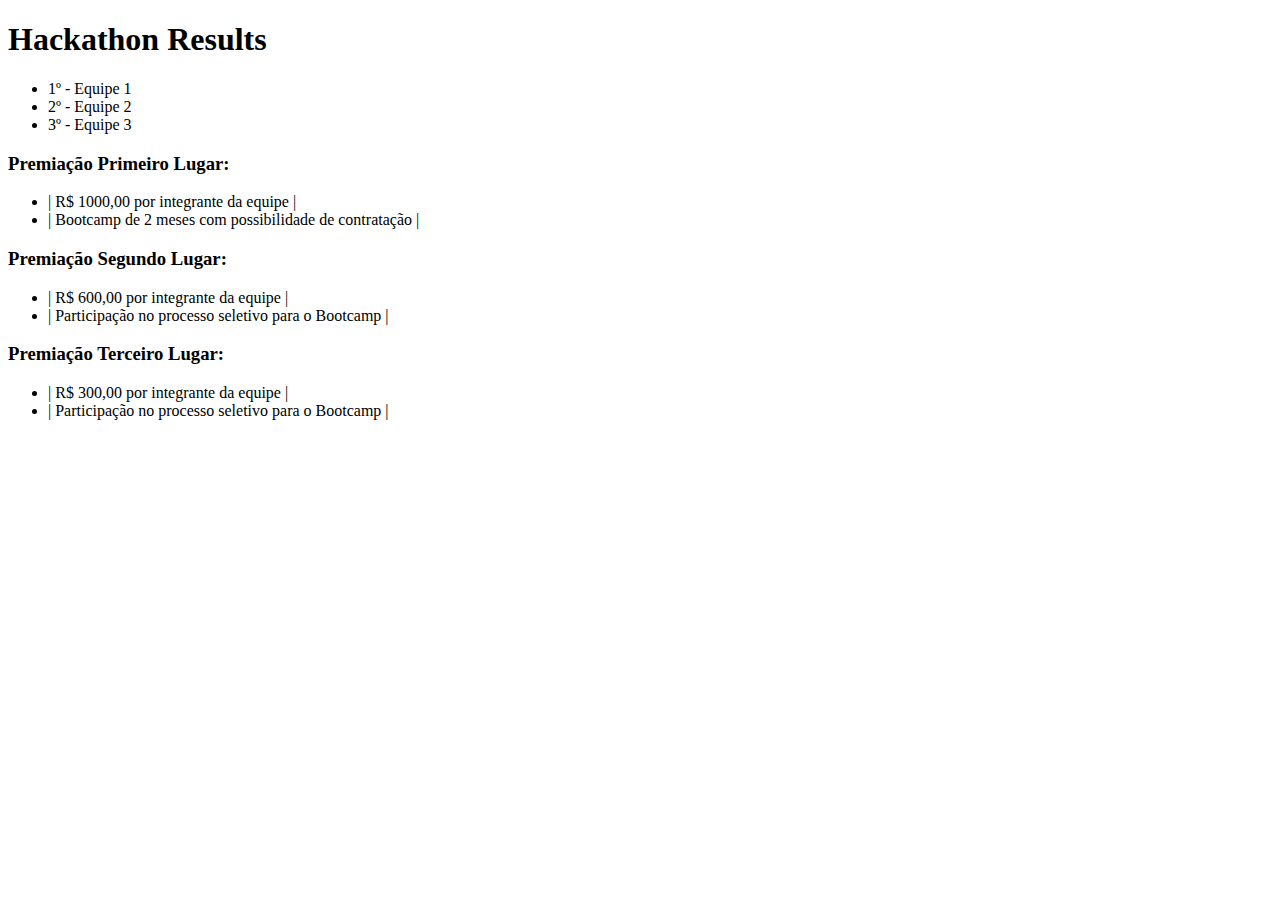
==== Modulo-01/Bloco-03/Aula-3.4/index.html @ ef6e695b "Criação arquivo index.html e style.css" ====
<!DOCTYPE html>
<html lang="pt">
  <head>
    <meta charset="UTF-8">
    <meta name="viewport" content="width=device-width, initial-scale=1.0">
    <title>Ranking</title>
    
  </head>
  <body>
    <header>
      <h1>Hackathon Results</h1>
    </header>
    <section>
      <ul>
        <li class="first">1º - Equipe 1</li>
        <li class="second">2º - Equipe 2</li>
        <li class="third">3º - Equipe 3</li>
      </ul>
    </section>
    <section>
      <h3>Premiação Primeiro Lugar:</h3>
      <ul>
        <li>| R$ 1000,00 por integrante da equipe |</li>
        <li>| Bootcamp de 2 meses com possibilidade de contratação |</li>
      </ul>
      <h3>Premiação Segundo Lugar:</h3>
      <ul>
        <li>| R$ 600,00 por integrante da equipe |</li>
        <li>| Participação no processo seletivo para o Bootcamp |</li>
      </ul>
      <h3>Premiação Terceiro Lugar:</h3>
      <ul>
        <li>| R$ 300,00 por integrante da equipe |</li>
        <li>| Participação no processo seletivo para o Bootcamp |</li>
      </ul>
    </section>
  </body>
</html>
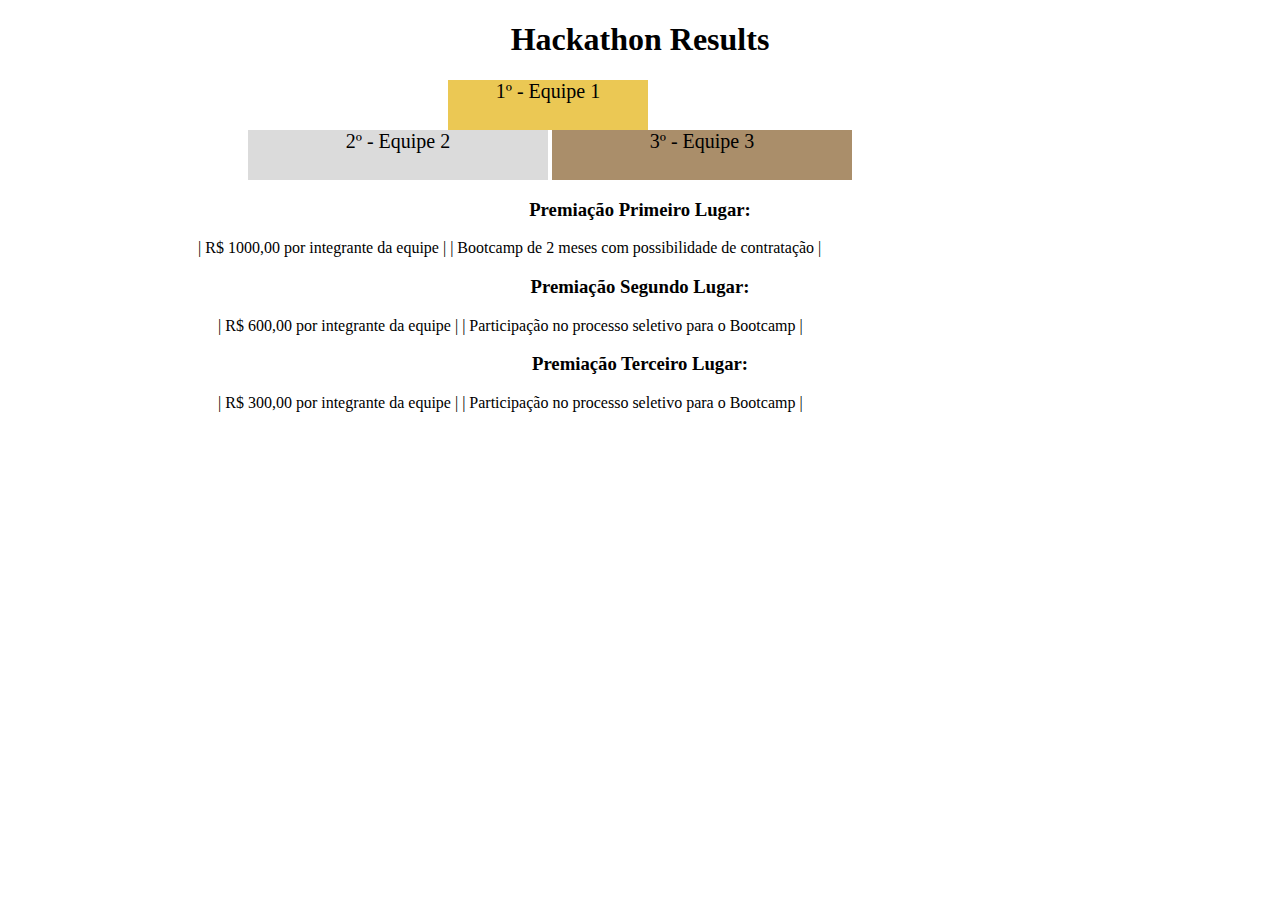
==== commit 9a145354: "Exercicio Fixar 3.4" ====
--- a/Modulo-01/Bloco-03/Aula-3.4/index.html
+++ b/Modulo-01/Bloco-03/Aula-3.4/index.html
@@ -3,6 +3,7 @@
   <head>
     <meta charset="UTF-8">
     <meta name="viewport" content="width=device-width, initial-scale=1.0">
+    <link rel="stylesheet" href="style.css">
     <title>Ranking</title>
     
   </head>
@@ -19,17 +20,17 @@
     </section>
     <section>
       <h3>Premiação Primeiro Lugar:</h3>
-      <ul>
+      <ul class="firstAward">
         <li>| R$ 1000,00 por integrante da equipe |</li>
         <li>| Bootcamp de 2 meses com possibilidade de contratação |</li>
       </ul>
       <h3>Premiação Segundo Lugar:</h3>
-      <ul>
+      <ul class="secondAward">
         <li>| R$ 600,00 por integrante da equipe |</li>
         <li>| Participação no processo seletivo para o Bootcamp |</li>
       </ul>
       <h3>Premiação Terceiro Lugar:</h3>
-      <ul>
+      <ul class="thirdAward">
         <li>| R$ 300,00 por integrante da equipe |</li>
         <li>| Participação no processo seletivo para o Bootcamp |</li>
       </ul>
--- a/Modulo-01/Bloco-03/Aula-3.4/style.css
+++ b/Modulo-01/Bloco-03/Aula-3.4/style.css
@@ -0,0 +1,58 @@
+
+h1 {
+text-align: center;
+}
+
+ul {
+    list-style: none;
+}
+
+h3 {
+    text-align: center;
+}
+
+li {
+    display: inline;
+}
+
+.first {
+    display: block;
+    background-color: rgb(235, 200, 84);
+    font-size: 20px;
+    height: 50px;
+    text-align: center;
+    width: 200px;
+    margin-left: 400px;
+    
+}
+
+.second {
+    display: inline-block;
+    background-color: rgb(219, 219, 219);
+    font-size: 20px;
+    height: 50px;
+    text-align: center;
+    width: 300px;
+    margin-left: 200px;
+}
+
+.third {
+    display: inline-block;
+    background-color: rgb(170, 142, 106);
+    font-size: 20px;
+    height: 50px;
+    text-align: center;
+    width: 300px;
+}
+
+.firstAward {
+    margin-left: 150px;
+}
+
+.secondAward {
+    margin-left: 170px;
+}
+
+.thirdAward {
+    margin-left: 170px;
+}
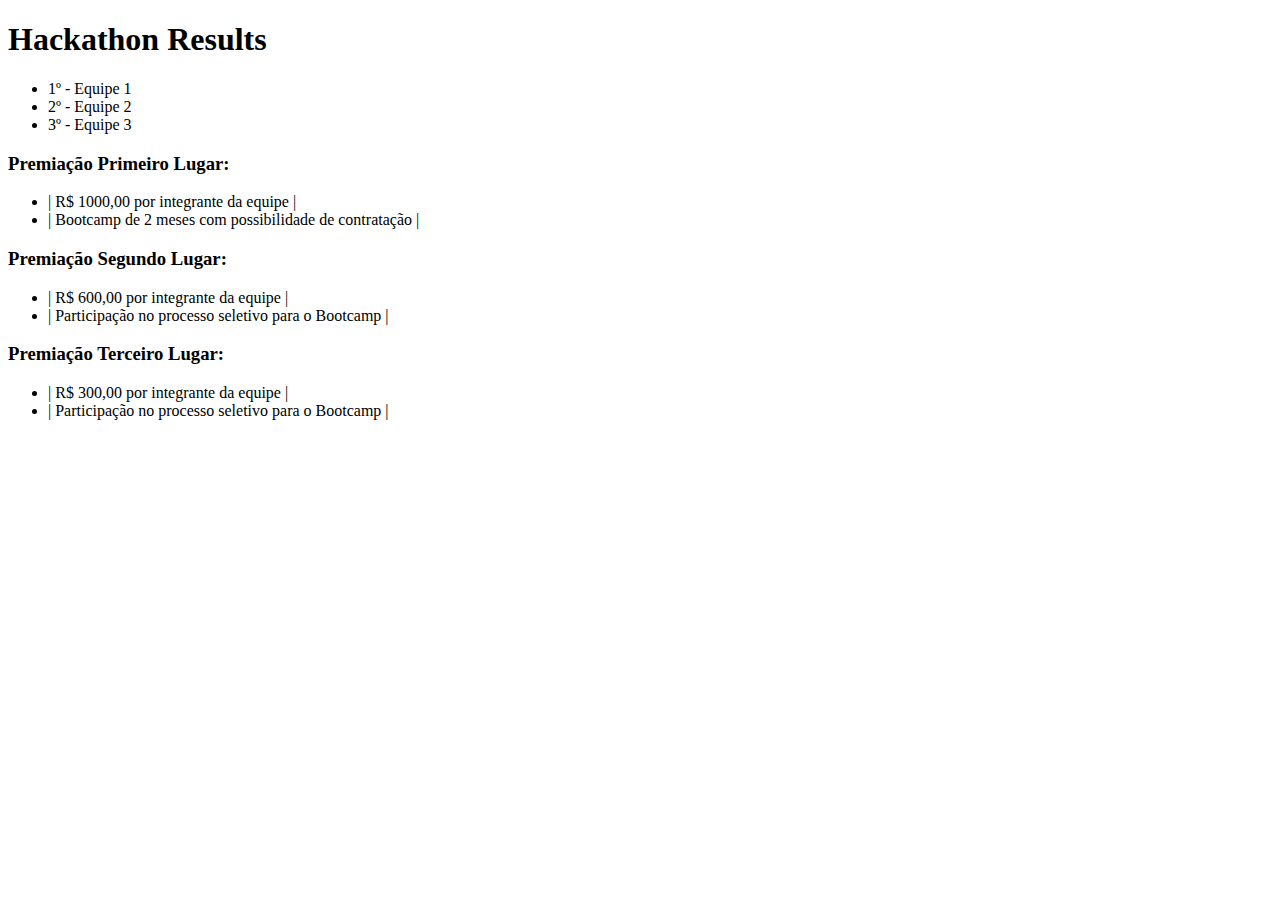
==== commit f68e167a: "Merge pull request #11 from Gilson-SR/ex3.4" ====
--- a/Modulo-01/Bloco-03/Aula-3.4/index.html
+++ b/Modulo-01/Bloco-03/Aula-3.4/index.html
@@ -3,7 +3,6 @@
   <head>
     <meta charset="UTF-8">
     <meta name="viewport" content="width=device-width, initial-scale=1.0">
-    <link rel="stylesheet" href="style.css">
     <title>Ranking</title>
     
   </head>
@@ -20,17 +19,17 @@
     </section>
     <section>
       <h3>Premiação Primeiro Lugar:</h3>
-      <ul class="firstAward">
+      <ul>
         <li>| R$ 1000,00 por integrante da equipe |</li>
         <li>| Bootcamp de 2 meses com possibilidade de contratação |</li>
       </ul>
       <h3>Premiação Segundo Lugar:</h3>
-      <ul class="secondAward">
+      <ul>
         <li>| R$ 600,00 por integrante da equipe |</li>
         <li>| Participação no processo seletivo para o Bootcamp |</li>
       </ul>
       <h3>Premiação Terceiro Lugar:</h3>
-      <ul class="thirdAward">
+      <ul>
         <li>| R$ 300,00 por integrante da equipe |</li>
         <li>| Participação no processo seletivo para o Bootcamp |</li>
       </ul>
